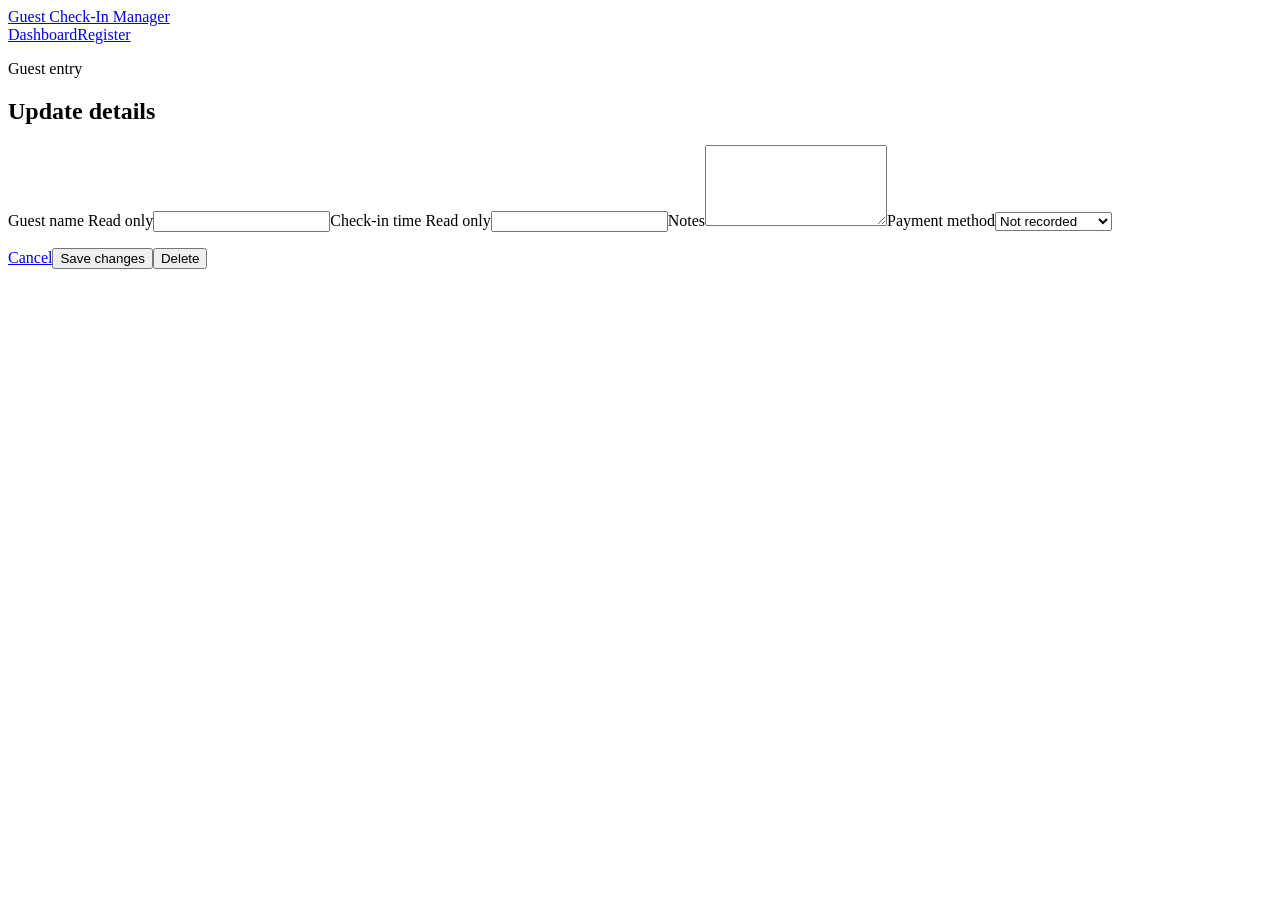
==== frontend/pages/edit-entry.html @ 15cc5cbf "mvp created" ====
<!doctype html>
<html lang="en-GB">
<head><meta charset="utf-8"><meta name="viewport" content="width=device-width, initial-scale=1"><title>Edit guest entry</title><link rel="stylesheet" href="/css/styles.css"></head>
<body>
  <script>window.APP_CONFIG = { API_BASE_URL: "http://localhost:8000" };</script>
  <header class="site-header"><a class="brand" href="/index.html">Guest Check-In Manager</a><nav aria-label="Main navigation"><a href="/index.html">Dashboard</a><a href="/pages/register.html">Register</a></nav></header>
  <main class="container narrow"><section class="hero"><p class="eyebrow">Guest entry</p><h1>Update details</h1></section>
    <form id="edit-entry-form" class="card form-card"><label for="guest-name">Guest name <span class="readonly">Read only</span></label><input id="guest-name" readonly><label for="check-in-time">Check-in time <span class="readonly">Read only</span></label><input id="check-in-time" readonly><label for="notes">Notes</label><textarea id="notes" maxlength="2000" rows="5" required></textarea><label for="payment-method">Payment method</label><select id="payment-method"><option value="">Not recorded</option><option value="CASH">Cash</option><option value="CARD">Card</option><option value="BANK_TRANSFER">Bank transfer</option><option value="MOBILE_PAYMENT">Mobile payment</option><option value="MEMBERSHIP">Membership</option><option value="NONE">None</option><option value="OTHER">Other</option></select><p id="page-message" class="message" role="alert"></p><div class="form-actions"><a class="button button-secondary" href="/pages/register.html">Cancel</a><button class="button" type="submit">Save changes</button><button id="delete-entry" class="button button-danger" type="button">Delete</button></div></form>
  </main><script src="/js/app.js"></script><script src="/js/edit-entry.js"></script>
</body>
</html>
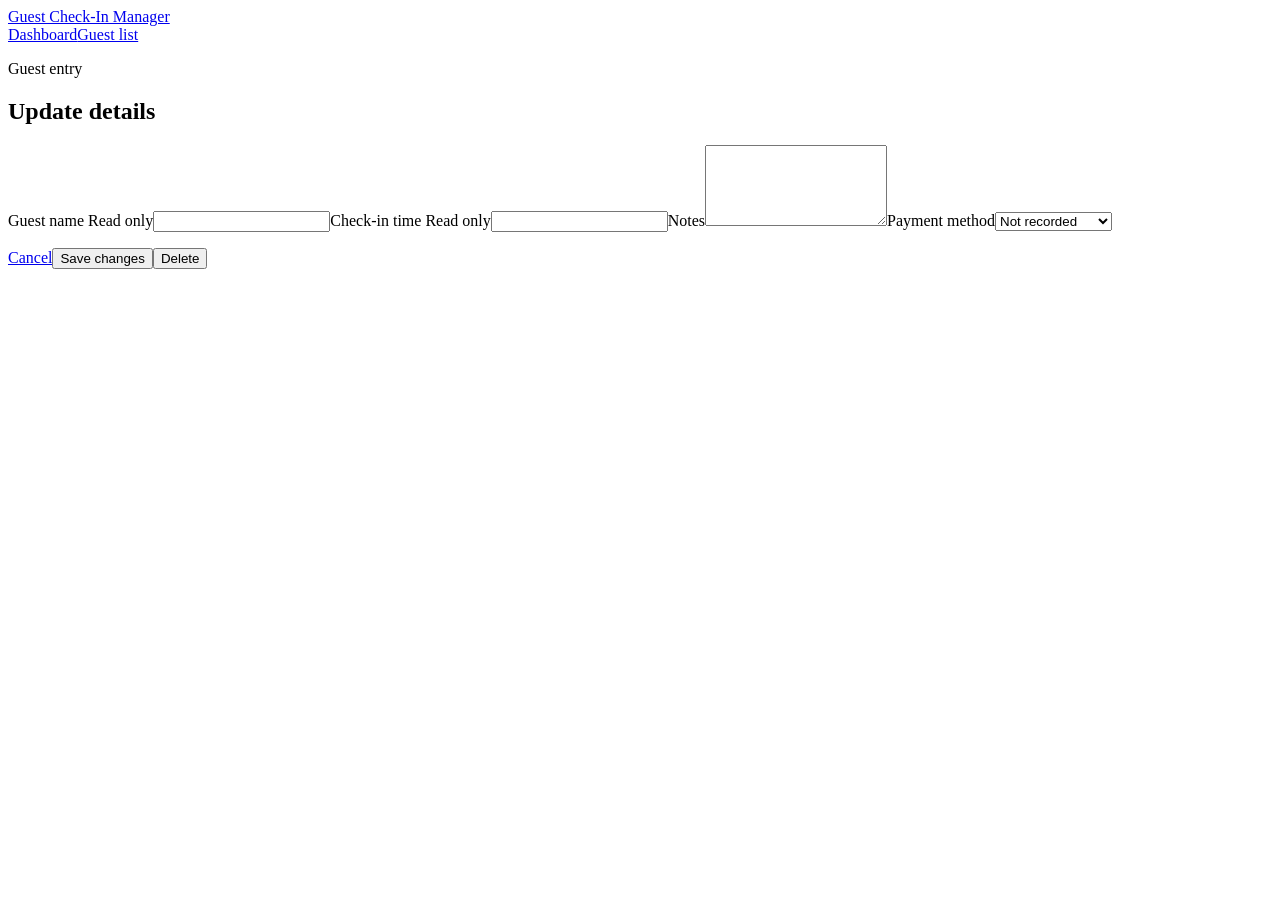
==== commit 03713318: "renamed Register to Guestlist and removed flash" ====
--- a/frontend/pages/edit-entry.html
+++ b/frontend/pages/edit-entry.html
@@ -1,12 +1,57 @@
 <!doctype html>
-<html lang="en-GB">
-<head><meta charset="utf-8"><meta name="viewport" content="width=device-width, initial-scale=1"><title>Edit guest entry</title><link rel="stylesheet" href="/css/styles.css"></head>
-<body>
-  <script>window.APP_CONFIG = { API_BASE_URL: "http://localhost:8000" };</script>
-  <header class="site-header"><a class="brand" href="/index.html">Guest Check-In Manager</a><nav aria-label="Main navigation"><a href="/index.html">Dashboard</a><a href="/pages/register.html">Register</a></nav></header>
-  <main class="container narrow"><section class="hero"><p class="eyebrow">Guest entry</p><h1>Update details</h1></section>
-    <form id="edit-entry-form" class="card form-card"><label for="guest-name">Guest name <span class="readonly">Read only</span></label><input id="guest-name" readonly><label for="check-in-time">Check-in time <span class="readonly">Read only</span></label><input id="check-in-time" readonly><label for="notes">Notes</label><textarea id="notes" maxlength="2000" rows="5" required></textarea><label for="payment-method">Payment method</label><select id="payment-method"><option value="">Not recorded</option><option value="CASH">Cash</option><option value="CARD">Card</option><option value="BANK_TRANSFER">Bank transfer</option><option value="MOBILE_PAYMENT">Mobile payment</option><option value="MEMBERSHIP">Membership</option><option value="NONE">None</option><option value="OTHER">Other</option></select><p id="page-message" class="message" role="alert"></p><div class="form-actions"><a class="button button-secondary" href="/pages/register.html">Cancel</a><button class="button" type="submit">Save changes</button><button id="delete-entry" class="button button-danger" type="button">Delete</button></div></form>
-  </main><script src="/js/app.js"></script><script src="/js/edit-entry.js"></script>
-</body>
+<html lang="en-GB" class="auth-pending">
+  <head>
+    <meta charset="utf-8" />
+    <meta name="viewport" content="width=device-width, initial-scale=1" />
+    <title>Edit guest entry</title>
+    <link rel="stylesheet" href="/css/styles.css" />
+  </head>
+  <body>
+    <script>
+      window.APP_CONFIG = { API_BASE_URL: "" };
+    </script>
+    <header class="site-header">
+      <a class="brand" href="/index.html">Guest Check-In Manager</a>
+      <nav aria-label="Main navigation">
+        <a href="/index.html">Dashboard</a
+        ><a href="/pages/register.html">Guest list</a>
+      </nav>
+    </header>
+    <main class="container narrow">
+      <section class="hero">
+        <p class="eyebrow">Guest entry</p>
+        <h1>Update details</h1>
+      </section>
+      <form id="edit-entry-form" class="card form-card">
+        <label for="guest-name"
+          >Guest name <span class="readonly">Read only</span></label
+        ><input id="guest-name" readonly /><label for="check-in-time"
+          >Check-in time <span class="readonly">Read only</span></label
+        ><input id="check-in-time" readonly /><label for="notes">Notes</label
+        ><textarea id="notes" maxlength="2000" rows="5" required></textarea
+        ><label for="payment-method">Payment method</label
+        ><select id="payment-method">
+          <option value="">Not recorded</option>
+          <option value="CASH">Cash</option>
+          <option value="CARD">Card</option>
+          <option value="BANK_TRANSFER">Bank transfer</option>
+          <option value="MOBILE_PAYMENT">Mobile payment</option>
+          <option value="MEMBERSHIP">Membership</option>
+          <option value="NONE">None</option>
+          <option value="OTHER">Other</option>
+        </select>
+        <p id="page-message" class="message" role="alert"></p>
+        <div class="form-actions">
+          <a class="button button-secondary" href="/pages/register.html"
+            >Cancel</a
+          ><button class="button" type="submit">Save changes</button
+          ><button id="delete-entry" class="button button-danger" type="button">
+            Delete
+          </button>
+        </div>
+      </form>
+    </main>
+    <script src="/js/app.js"></script>
+    <script src="/js/edit-entry.js"></script>
+  </body>
 </html>
-
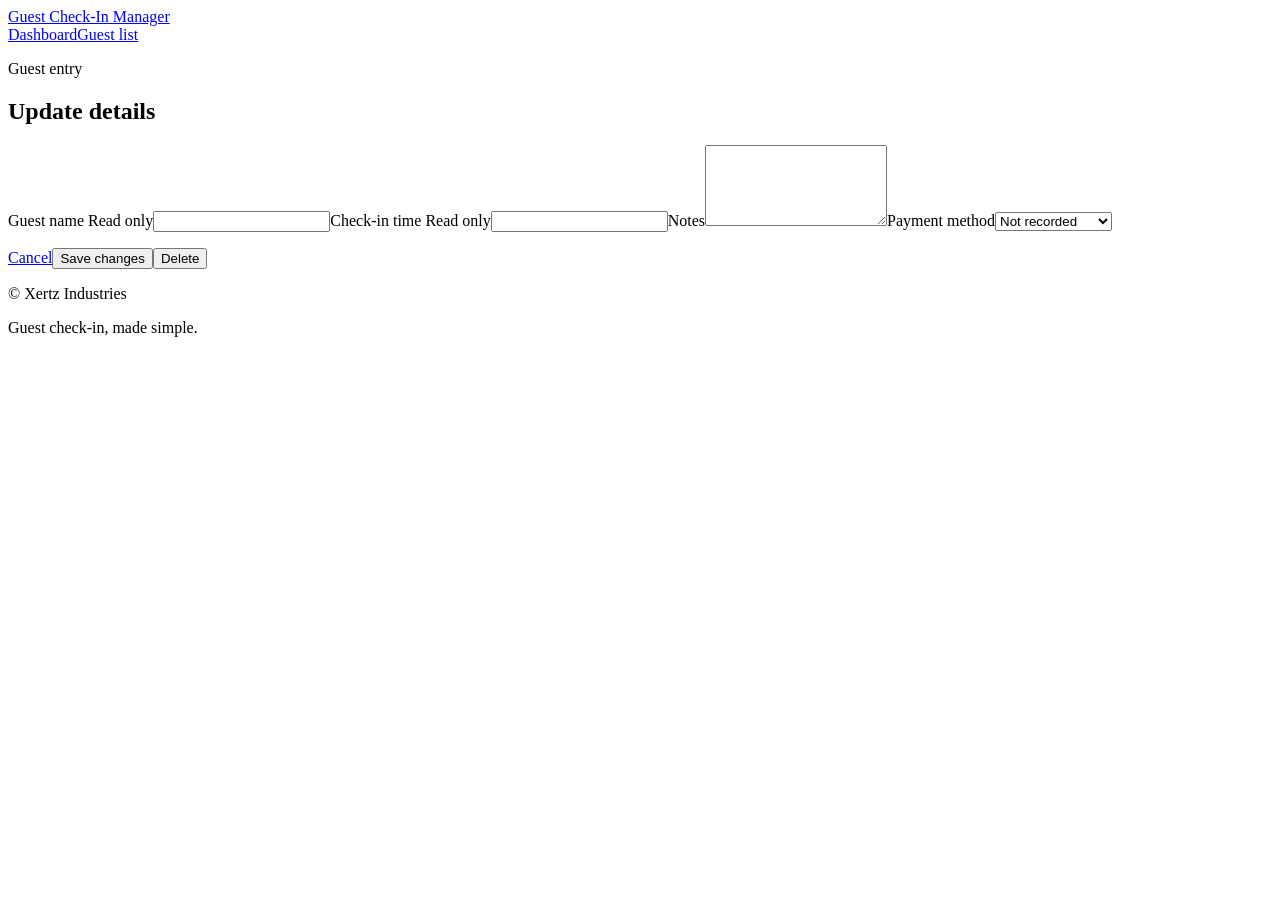
==== commit 3d66b6ff: "improve UI and add footer" ====
--- a/frontend/pages/edit-entry.html
+++ b/frontend/pages/edit-entry.html
@@ -51,6 +51,12 @@
         </div>
       </form>
     </main>
+    <footer class="site-footer">
+      <div class="site-footer-inner">
+        <p>&copy; Xertz Industries <span id="footer-year"></span></p>
+        <p class="site-footer-tagline">Guest check-in, made simple.</p>
+      </div>
+    </footer>
     <script src="/js/app.js"></script>
     <script src="/js/edit-entry.js"></script>
   </body>
